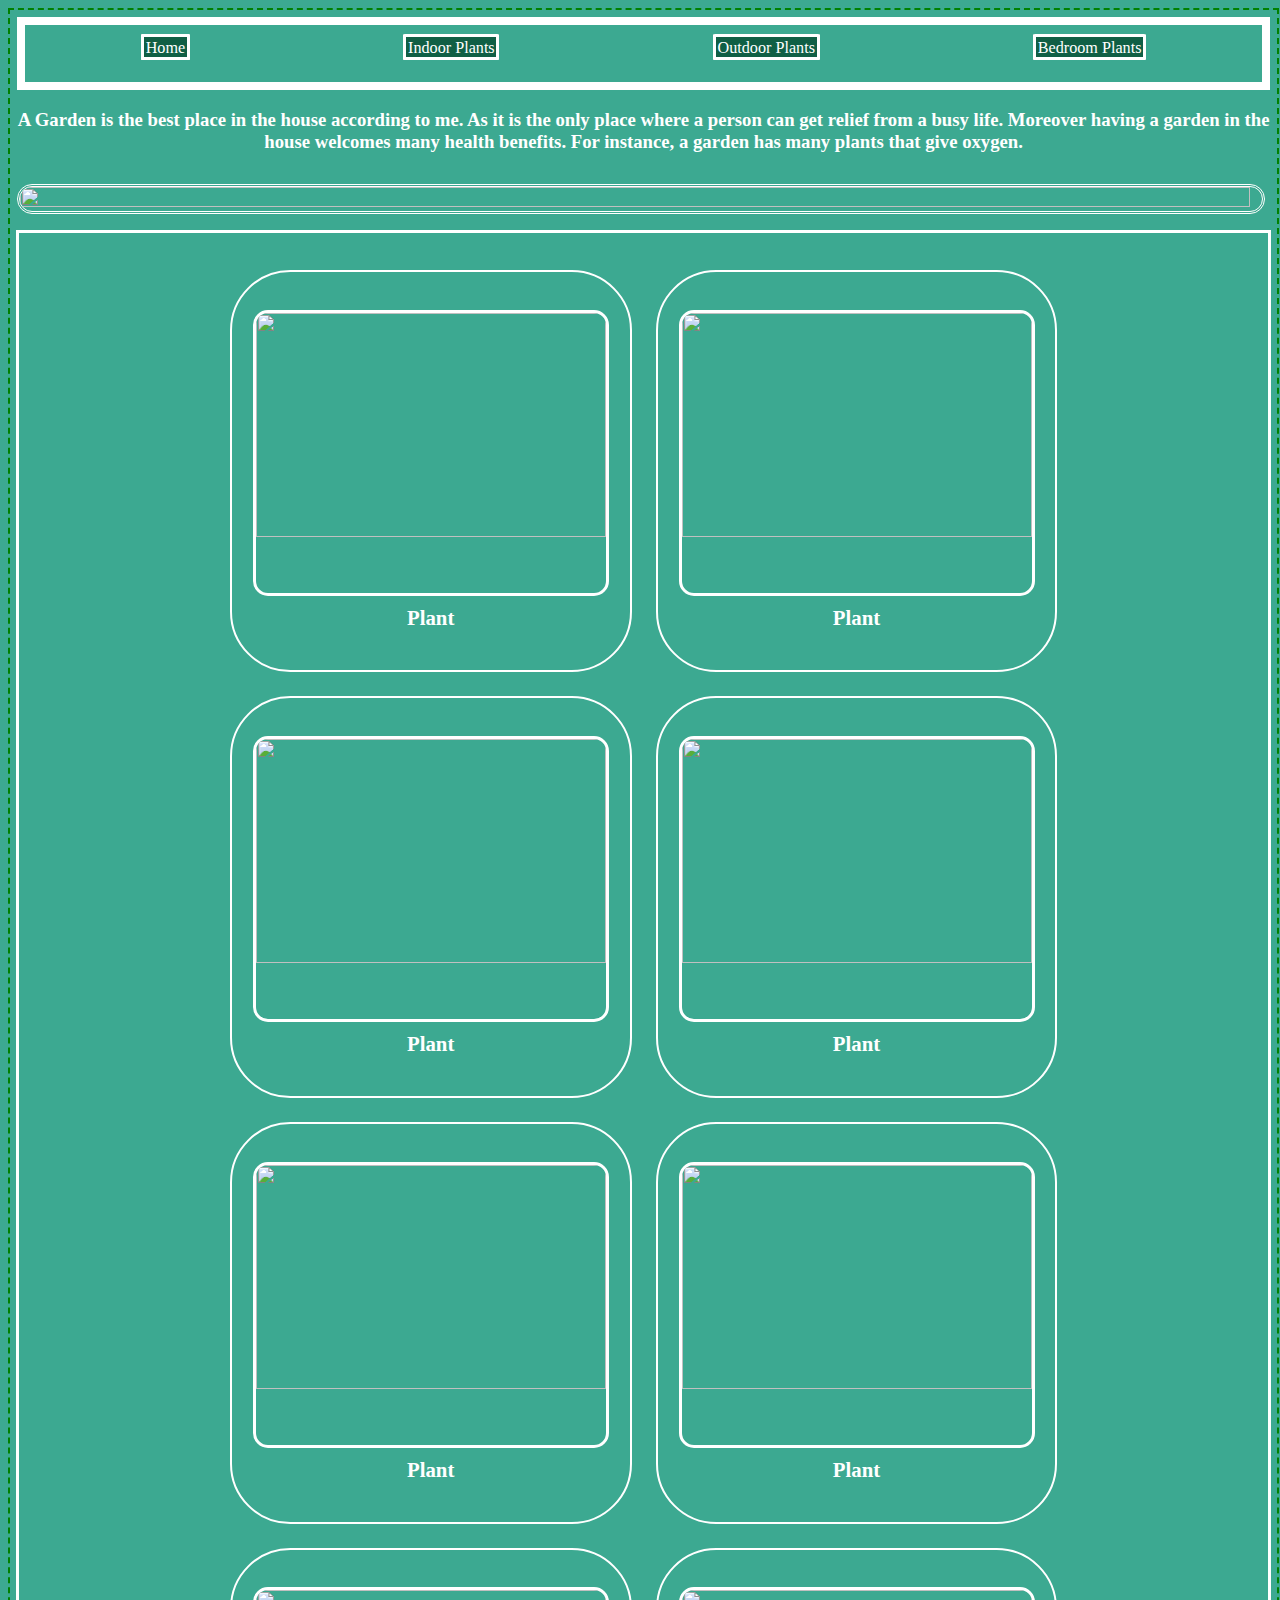
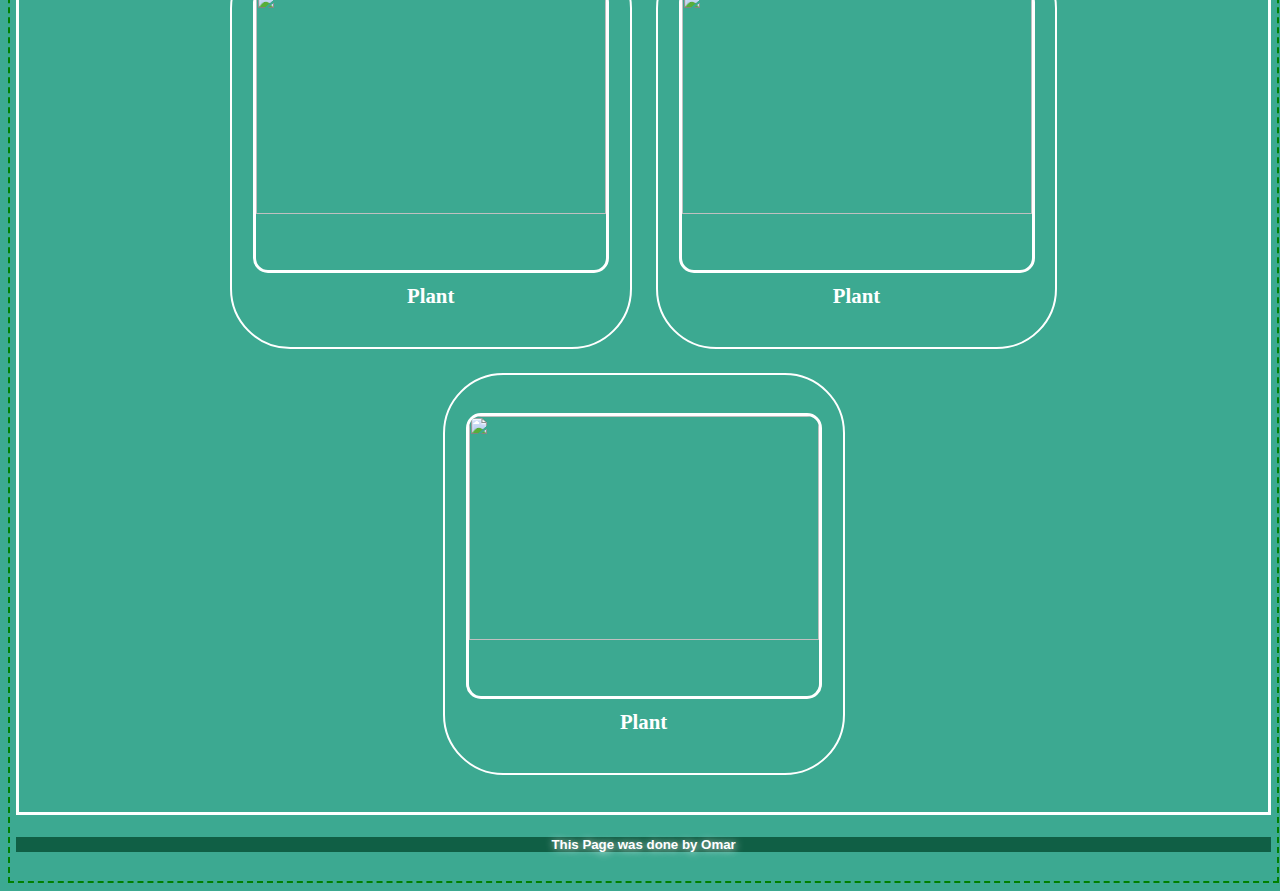
==== outdoor.html @ 22990240 "fgrwe" ====
<!DOCTYPE html>
<html lang="en">
<head>
    <meta charset="UTF-8">
    <meta http-equiv="X-UA-Compatible" content="IE=edge">
    <meta name="viewport" content="width=device-width, initial-scale=1.0">
    <title>Document</title>
    <link rel="stylesheet" href="style1.css">
</head>
<body>
    <header>
        <div id="btnsbox">
            <nav><a href="index.html" target="_self" >Home</a></nav>
            <nav><a href="http://facebook.com" target="_blank">Indoor Plants</a></nav>
            <nav><a href="http://youtube.com"target="_blank">Outdoor Plants</a></nav>
            <nav><a href="http://hotmail.com" target="_blank">Bedroom Plants</a></nav>
        </div >
        <div id="Top">
            <h3 id="intrtext">A Garden is the best place in the house according to me. As it is the only place where a person can get relief from a busy life. Moreover having a garden in the house welcomes many health benefits. For instance, a garden has many plants that give oxygen.</h3>
     <img id="cvrimg" src="https://img.freepik.com/premium-photo/beautiful-nature-view-green-grass-plants-trees-flowers-private-outdoor-park-lawn-during-spring-with-natural-background-outside-landscape-setting-peaceful-gardening-day_590464-70471.jpg?w=1380"  height="400px" width="100%">
        </div>
    </header>


    <ul id="catalog">
        <div id="img1">
        <img src="https://th.bing.com/th/id/OIP.VSVBXVhXneWQ_ZOU4grbdAHaEK?w=294&h=180&c=7&r=0&o=5&pid=1.7" alt="">
        <h4>Plant</h4>
        </div>
        
        <div id="img2">
        <img src="https://th.bing.com/th/id/OIP.DNcAX6JHRAWORa463HRwfgHaEo?w=283&h=180&c=7&r=0&o=5&pid=1.7" alt="">
        <h4>Plant</h4>
        </div>

        <div id="img3">
        <img src="https://th.bing.com/th/id/OIP.SD5WHJ_OAvUT3zachr44OQHaHa?w=165&h=180&c=7&r=0&o=5&pid=1.7" alt="">
        <h4>Plant</h4>
        </div >

        <div id="img4">
        <img src="https://th.bing.com/th/id/OIP.JZ9RKs_wdUqfuGkXrBrAiQHaEK?w=322&h=182&c=7&r=0&o=5&pid=1.7" alt="">
        <h4>Plant</h4>
        </div> 

        <div id="img5">
        <img src="https://th.bing.com/th/id/OIP.dUt9cpFLEi42cVjYg_aS5wHaFj?w=221&h=180&c=7&r=0&o=5&pid=1.7" alt="">
        <h4>Plant</h4>
        </div>

        <div id="img6">
        <img src="https://th.bing.com/th/id/OIP.0A7G_uh-l53SpSpaY9npcgHaEo?w=266&h=180&c=7&r=0&o=5&pid=1.7" alt="">
        <h4>Plant</h4>
        </div>

        <div id="img7">
        <img src="https://th.bing.com/th/id/OIP.gfJCYrpt8tWAYhzg_ohBywHaEo?w=217&h=180&c=7&r=0&o=5&pid=1.7" alt="">
        <h4>Plant</h4>
        </div>

        <div id="img8">
        <img src="https://th.bing.com/th/id/OIP.ZmQWNYT28Jui_RPs-nIcEwHaEo?w=316&h=197&c=7&r=0&o=5&pid=1.7" alt="">
        <h4>Plant</h4>
        </div>

        <div id="img9">
        <img src="https://th.bing.com/th/id/OIP.cs1ll-L0ntL69i9NNYWN8QHaFj?w=231&h=180&c=7&r=0&o=5&pid=1.7" alt="">
        <h4>Plant</h4>
        </div> 

    </ul>
</body>
<footer>
    <h5>This Page was done by Omar</h5>
</footer>
</html>
---- style1.css ----
html{
    background-color: rgba(24, 153, 125, 0.842);
    height: auto;
    width: 100%;
}
body{
    height: 90%;
    width: 98%;
    border: 2px dashed green;
    padding: 0.5%;
}
header{

    height: 50%;
    width: 100%;
    
}
#btnsbox {
    height: 3.8vh;
    display: flex;
    flex-direction: row;
    justify-content: space-around;
    border: 0.9vh solid white;
    margin: 0.1vh;
    padding: 1vh;
    width: auto;
    min-width: none;
    padding-top: 1.5vh;

}
    
nav a{
    padding: 0.1em;
    border: 0.2em solid white;
    border-radius: 2%;
    font-size: 1.01em;
    background-color:rgb(16, 95, 69);
    color: white;
    text-decoration: none;
}

nav :hover{
    text-decoration: underline;
    color:rgb(16, 95, 69) ;
    background-color: white;
    border: 3px solid;
    border-color: rgb(16, 95, 69);

}
/************************************************************/
#intrtext{
color: white;
text-justify: center;
text-align: center;
}

#cvrimg{
    margin-top: 1%;
    height:77%;
    width: 99%;
    margin-left: 0.1vh;
    border: 3px;
    border-color: white;
    border-style: double;
    
    

}
/************************************************************/

ul{

    display: flex;
    block-size: auto;
    padding: 2%;
    flex-direction: row;
    flex-wrap: wrap;
    width: auto;
    justify-content: center;
    border: 3px solid white;
    
}
img{
    margin: 4% -4% 0% -4%;
    width: 100%;
    height: 80%;
    border: 3px solid;
    border-radius: 15px;
    align-items: center;
    justify-content: center;
}
h4{
    margin: 3%;
}


#img1 ,#img2 ,#img3 ,#img4 ,#img5 ,#img6 ,#img7 ,#img8 ,#img9 {
    
    padding-left: 100px;
    justify-content: center ;
    justify-items: center;
    border: 2px solid;
    border-radius: 15%;
    padding: 3px;
    height: 350px;
    width: 350px;
    margin: 1%;
    text-align: center;
    color: white;
    font-size: 1.3em;
    padding: 2%;
    min-width: 250px;
    min-height: 250px;
    column-gap: 5%;
}
#img1 :hover ,#img2 :hover ,#img3 :hover ,#img4 :hover ,#img5 :hover ,#img6 :hover ,#img7 :hover ,#img8 :hover ,#img9 :hover{
    transform: scale(1.3); 
}

/************************************************************/
footer{
    height: 10%;
    width: auto;
    background-color:rgb(16, 95, 69) ;
    color: white;
    font-family: 'Gill Sans', 'Gill Sans MT', Calibri, 'Trebuchet MS', sans-serif;
    text-shadow: 1px 1px 9px;
    text-align: center;
    

}
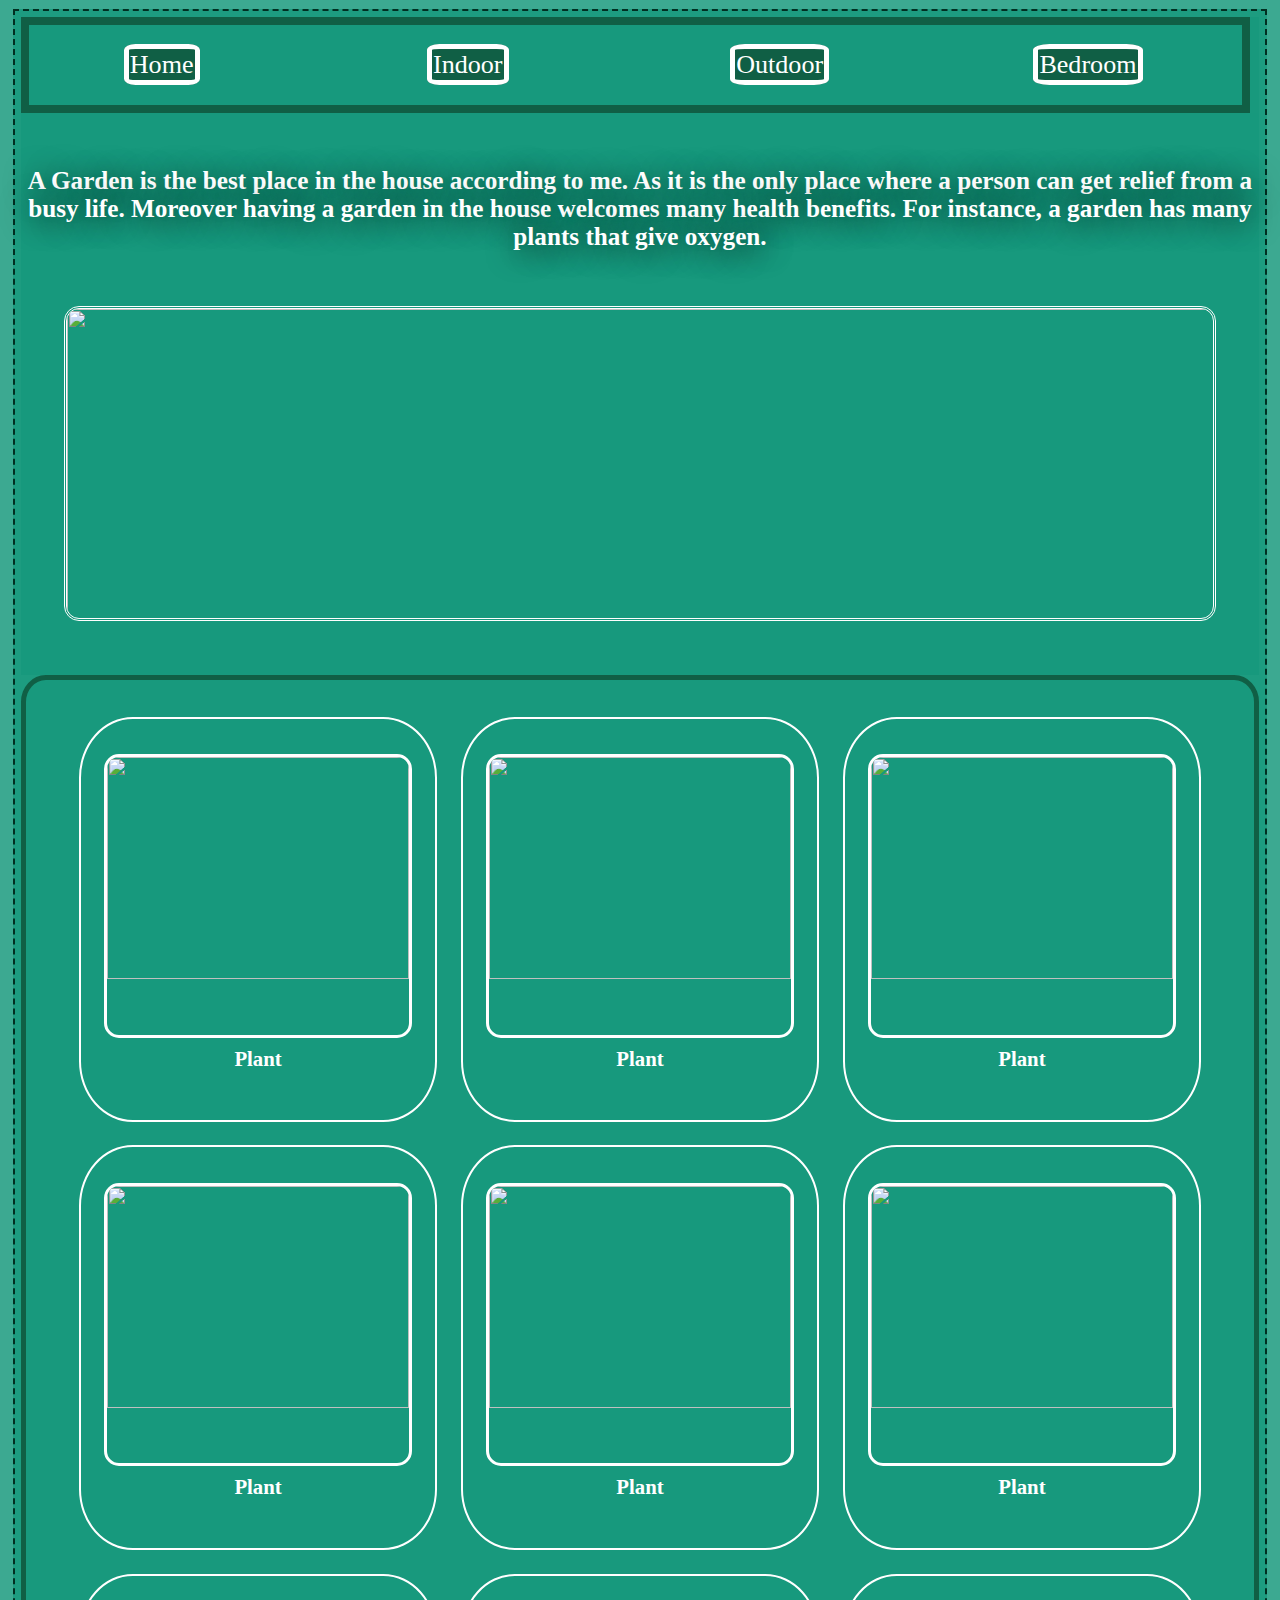
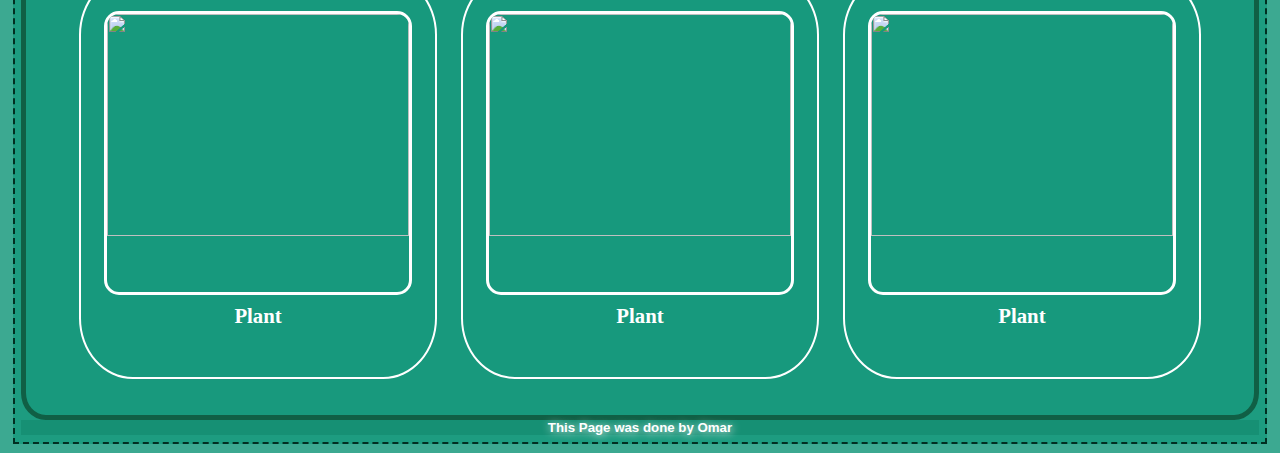
==== commit fd2dfa93: "last update" ====
--- a/outdoor.html
+++ b/outdoor.html
@@ -10,14 +10,14 @@
 <body>
     <header>
         <div id="btnsbox">
-            <nav><a href="index.html" target="_self" >Home</a></nav>
-            <nav><a href="http://facebook.com" target="_blank">Indoor Plants</a></nav>
-            <nav><a href="http://youtube.com"target="_blank">Outdoor Plants</a></nav>
-            <nav><a href="http://hotmail.com" target="_blank">Bedroom Plants</a></nav>
+            <nav><a href="index.html" target="_parent" >Home</a></nav>
+            <nav><a href="http://facebook.com" target="_blank">Indoor</a></nav>
+            <nav><a href="outdoor.html"target="_self">Outdoor</a></nav>
+            <nav><a href="http://hotmail.com" target="_blank">Bedroom</a></nav>
         </div >
         <div id="Top">
             <h3 id="intrtext">A Garden is the best place in the house according to me. As it is the only place where a person can get relief from a busy life. Moreover having a garden in the house welcomes many health benefits. For instance, a garden has many plants that give oxygen.</h3>
-     <img id="cvrimg" src="https://img.freepik.com/premium-photo/beautiful-nature-view-green-grass-plants-trees-flowers-private-outdoor-park-lawn-during-spring-with-natural-background-outside-landscape-setting-peaceful-gardening-day_590464-70471.jpg?w=1380"  height="400px" width="100%">
+     <img id="cvrimg" src="https://th.bing.com/th/id/R.0fd5f1e79ea77edf1ea5786650d58c63?rik=R3eZe449dFwvEQ&riu=http%3a%2f%2frepokar.com%2fimages%2fck_images%2ffile%2f3e4e53c3eb14bf469a89b8fc7deb8e9f.jpg&ehk=4KhRtYxP%2bqf6QPcP%2fFBlOLC1Ic6uS3opXLQODAWEKUc%3d&risl=1&pid=ImgRaw&r=0">
         </div>
     </header>
 
@@ -69,8 +69,10 @@
         </div> 
 
     </ul>
+
+    <footer>
+        <h5>This Page was done by Omar</h5>
+    </footer>
 </body>
-<footer>
-    <h5>This Page was done by Omar</h5>
-</footer>
+
 </html>--- a/style1.css
+++ b/style1.css
@@ -1,42 +1,44 @@
-html{
+*{
+    margin: 0;
+    padding: 0;
+    box-sizing: border-box;
+    width: 100%;
     background-color: rgba(24, 153, 125, 0.842);
-    height: auto;
-    width: 100%;
 }
+
 body{
-    height: 90%;
+    height: 98%;
     width: 98%;
-    border: 2px dashed green;
+    border: 2px dashed rgb(1, 46, 33);
     padding: 0.5%;
+    margin: 1vh 1vw;
 }
 header{
 
     height: 50%;
     width: 100%;
-    
+    margin: 0;
 }
 #btnsbox {
-    height: 3.8vh;
-    display: flex;
-    flex-direction: row;
+    display: grid;
+    grid-template-columns: 20% 20% 20% 20%;
+    height: 8.8vh;
+    border: 0.9vh solid rgb(16, 95, 69);
+    align-items: center;
+    width: 98%;
+    box-sizing: content-box;
     justify-content: space-around;
-    border: 0.9vh solid white;
-    margin: 0.1vh;
-    padding: 1vh;
-    width: auto;
-    min-width: none;
-    padding-top: 1.5vh;
-
 }
-    
 nav a{
-    padding: 0.1em;
+    padding: 0.1vh 0.1vw;
     border: 0.2em solid white;
-    border-radius: 2%;
-    font-size: 1.01em;
+    border-radius: 15%;
+    font-size: 2.9vh;
+    font-family:Georgia, 'Times New Roman', Times, serif;
     background-color:rgb(16, 95, 69);
     color: white;
     text-decoration: none;
+    margin-left: 5vw;
 }
 
 nav :hover{
@@ -48,23 +50,33 @@
 
 }
 /************************************************************/
+#Top {
+    display: flex;
+    flex-direction: column;
+    justify-content: center;
+    align-items: center;
+    
+}
+
 #intrtext{
 color: white;
 text-justify: center;
 text-align: center;
+height: 12vh;
+margin-top: 6vh;
+margin-bottom: -2VH;
+font-size: 2.8vh;
+text-shadow: 3px 3px 30px black;
 }
 
 #cvrimg{
-    margin-top: 1%;
-    height:77%;
-    width: 99%;
-    margin-left: 0.1vh;
+    height:35vh;
+    width: 90vw;
     border: 3px;
     border-color: white;
     border-style: double;
+    margin-bottom: 6vh;
     
-    
-
 }
 /************************************************************/
 
@@ -77,7 +89,8 @@
     flex-wrap: wrap;
     width: auto;
     justify-content: center;
-    border: 3px solid white;
+    border: 5px solid rgb(16, 95, 69);
+    border-radius: 2%;
     
 }
 img{
@@ -102,8 +115,8 @@
     border: 2px solid;
     border-radius: 15%;
     padding: 3px;
-    height: 350px;
-    width: 350px;
+    height: 45vh;
+    width: 28vw;
     margin: 1%;
     text-align: center;
     color: white;
